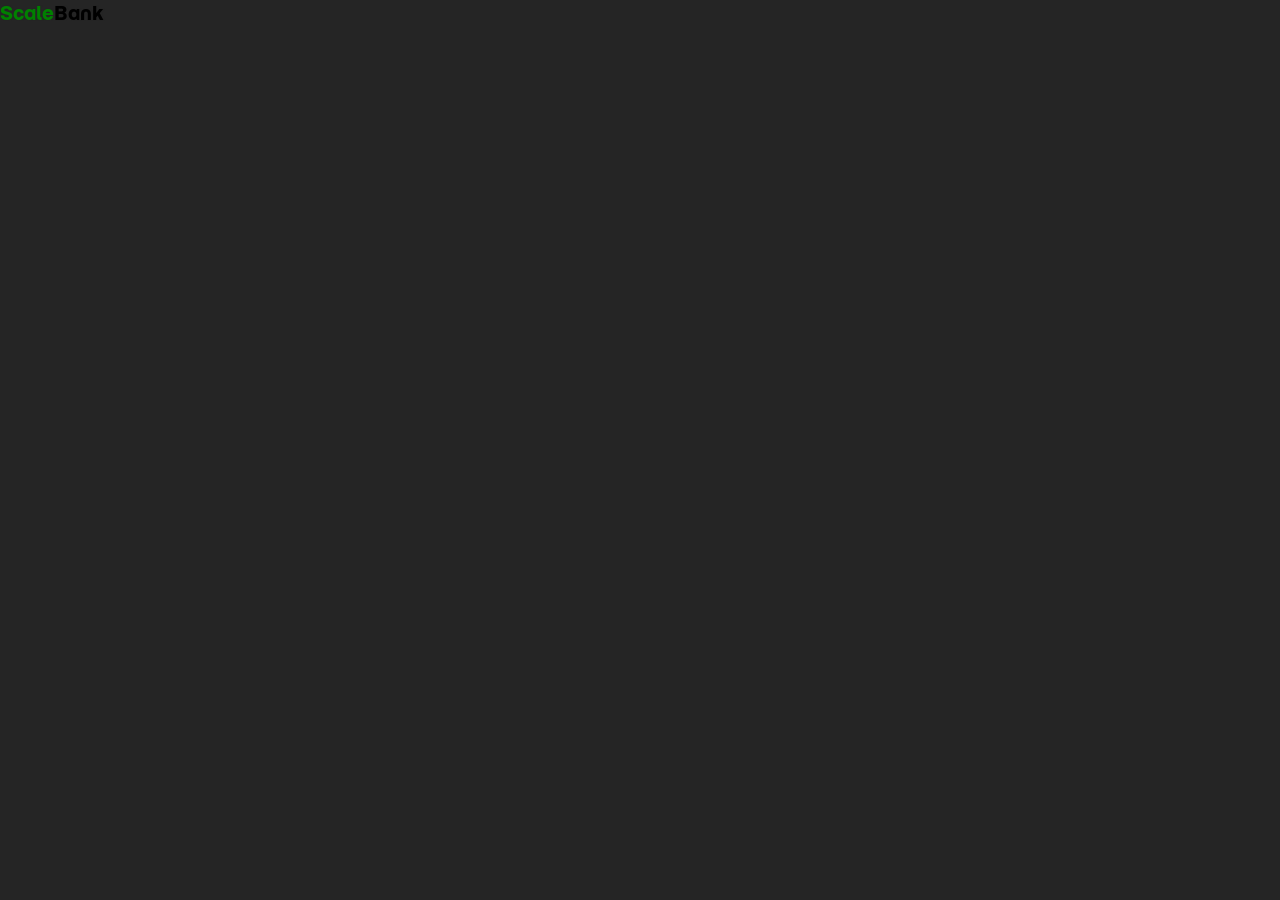
==== dashboard.html @ 094be69e "main.principal-dash" ====
<!DOCTYPE html>
<html lang="pt-br">
<head>
    <meta charset="UTF-8">
    <meta name="viewport" content="width=device-width, initial-scale=1.0">
    <title>Dashboard</title>
    <link rel="stylesheet" href="estilo/style.css">
</head>
<body>
    <main class="principal-dash">
        <aside>
            <h1 class="scalebank"><span class="scale">Scale</span>Bank</h1>
        </aside>
    </main>
</body>
</html>
---- estilo/style.css ----
@charset "utf-8";

@import url('https://fonts.googleapis.com/css2?family=Momo+Trust+Display&display=swap');

@import url('https://fonts.googleapis.com/css2?family=Science+Gothic:wght@100..900&display=swap');

:root {
    --cor1: #ffffff;
    --cor2: #000000;
    --cor3: #008000;
    --cor4: #808080;
    --cor5: #252525;
    --cor6: #002e00;

    --font-momo: 'Momo Trust Display', cursive;
    --font-goth: 'Science Gothic', cursive;
    --font-arial: Arial, Helvetica, sans-serif;
}

* {
    margin: 0;
    padding: 0;
    box-sizing: border-box;
}

header.topo {
    position: sticky;
    top: 0;
    z-index: 100;
    background-color: var(--cor1);
    box-shadow: inset 0px -1px 0px var(--cor4);
    display: flex;
    align-items: center;
    justify-content: center;
    gap: 10px;
    padding-left: 150px;
    padding-right: 150px;
}

header.topo > div.marca {
    display: flex;
    align-items: center;
    margin-right: auto;
}

h1.scalebank > span.scale {
    color: var(--cor3);
}

h1.scalebank {
    color: var(--cor2);
    font-family: var(--font-momo);
    font-size: 1.2em;
    font-weight: normal;
    text-shadow: 1px 0px 1px var(--cor5);
}

header.topo > nav.navegacao {
    display: flex;
    gap: 10px;
    
}

nav.navegacao > a {
    position: relative;
    color: var(--cor2);
    font-family: var(--font-arial);
    font-weight: bold;
    text-decoration: none;
    padding: 10px;
}

nav.navegacao > a:hover {
    color: var(--cor1);
    background-color: var(--cor4);
    border-top-left-radius: 10px;
    border-top-right-radius: 10px;
}

nav.navegacao > a::after {
    position: absolute;
    content: '';
    left: 0;
    bottom: 0;
    width: 0;
    height: 3px;
    background-color: var(--cor5);
    transition: width 0.5s ease;
}

nav.navegacao > a:hover::after {
    width: 100%;
}

header.topo div#entrar {
    background-color: black;
    text-align: center;
    display: block;
    border-radius: 5px;
    margin-left: 50px;
    width: 100px;
    padding: 8px;
    transition: background-color 0.2s ease;
}

header.topo div#entrar:hover {
    background-color: var(--cor5);
}

div#entrar a {
    color: var(--cor1);
    font-family: var(--font-arial);
    font-weight: bold;
    text-decoration: none;
}

main.principal .hero-banner{
    min-height: 100vh;
    background: var(--cor4) url('../imagens/img_atras/scalebank_negocio.jpg') top center no-repeat;
    background-size: cover;
}

section.propaganda {
    width: 50%;
    height: 300px;
    padding-top: 80px;
    padding-left: 50px;
}

section.propaganda h2 {
    color: var(--cor1);
    font-family: var(--font-arial);
    font-size: 3.5em;
    width: 500px;
    margin-bottom: 20px;
}

section.propaganda p {
    color: var(--cor1);
    font-family: var(--font-arial);
    font-size: 1.2em;
    font-weight: bold;
    line-height: 1.5em;
}

section.status {
    background-color: var(--cor2);
    display: flex;
    align-items: center;
    justify-content: center;
    gap: 15px;
    padding: 50px;
}

section.status div.dados {
    color: var(--cor1);
    text-align: center;
    font-family: var(--font-arial);
    font-weight: bold;
    border-right: 1px solid var(--cor1);
    padding-left: 50px;
    padding-right: 50px;
}

section.status h2 {
    font-size: 2em;
    padding-bottom: 10px;
}

section.tipo {
    color: var(--cor1);
    font-family: var(--font-arial);
    font-weight: bold;
    background-color: var(--cor5);
    display: flex;
    justify-content: center;
    gap: 50px;
    padding: 50px;
}

section.tipo article.card-mercado {
    background-color: var(--cor4);
    display: flex;
    justify-content: center;
    align-items: center;
    width: 350px;
    border: 1px solid var(--cor2);
    border-radius: 10px;
    padding: 20px;
}

article.card-mercado div.repre {
    background-color: var(--cor1);
    border: 1px solid var(--cor4);
    border-radius: 10px;
    text-align: center;
    margin-bottom: 20px;
}

article.card-mercado h2 {
    color: var(--cor1);
    font-family: var(--font-arial);
    font-size: 1.2em;
    font-weight: bold;
    margin-bottom: 10px;
}

article.card-mercado a {
    color: var(--cor1);
    background-color: var(--cor6);
    font-family: var(--font-arial);
    font-weight: bold;
    text-decoration: none;
    text-align: center;
    display: block;
    width: 100%;
    border-radius: 5px;
    margin-top: 20px;
    padding: 15px;
    transition: transform 0.2s ease;
}

article.card-mercado a:hover {
    background-color: var(--cor3);
    transform: translateY(-5%);
}

aside.detalhes {
    background-color: var(--cor4);
    display: flex;
    justify-content: center;
    align-items: center;
    min-height: 70vh;
    padding: 50px;
}

aside.detalhes section.exibicao {
    display: flex;
    justify-content: center;
    align-items: center;
    gap: 50px;
    width: 100%;
    height: 100%;
}

section.exibicao div#card-marca {
    display: flex;
    justify-content: center;
    align-items: center;
    width: 30vw;
    height: 40vh;
}

div#card-marca span.scale2 {
    color: var(--cor3);
    font-family: var(--font-momo);
    font-weight: bold;
}

div#card-marca p.scalebank2 {
    color: var(--cor2);
    font-family: var(--font-momo);
    font-size: 2em;
    font-weight: bold;
}

section.exibicao div#card-scalebank {
    display: flex;
    justify-content: center;
    align-items: center;
    gap: 50px;
    width: 60%;
    height: 80%;
}

div#card-scalebank article.ferramentas {
    width: 190px;
    height: 300px;
}

article.ferramentas h2 {
    color: var(--cor2);
    font-family: var(--font-arial);
    font-size: 1.2em;
    font-weight: bold;
    margin-bottom: 10px;
}

article.ferramentas nav {
    display: flex;
    flex-direction: column;
    justify-content: flex-start;
    gap: 10px;
}

article.ferramentas nav a {
    color: var(--cor2);
    font-family: var(--font-arial);
    font-size: 1.2em;
    text-decoration: none;
}

article.ferramentas nav a:hover {
    color: var(--cor1);
    text-decoration: underline;
}

footer {
    background-color: var(--cor1);
    display: flex;
    align-items: center;
    padding-top: 15px;
    padding-left: 50px;
    padding-right: 50px;
    padding-bottom: 15px;
}

footer h3 {
    color: var(--cor2);
    font-family: var(--font-momo);
    font-weight: bold;
}

footer nav.rodape {
    margin-left: auto;
}

nav.rodape a {
    color: var(--cor2);
    font-family: var(--font-arial);
    font-size: 0.8em;
    font-weight: bold;
    text-decoration: none;
    padding: 15px;
}

nav.rodape a:hover {
    color: var(--cor4);
}

/* estilo dashboard */

main.principal-dash {
    background-color: var(--cor5);
    min-height: 100vh;
}
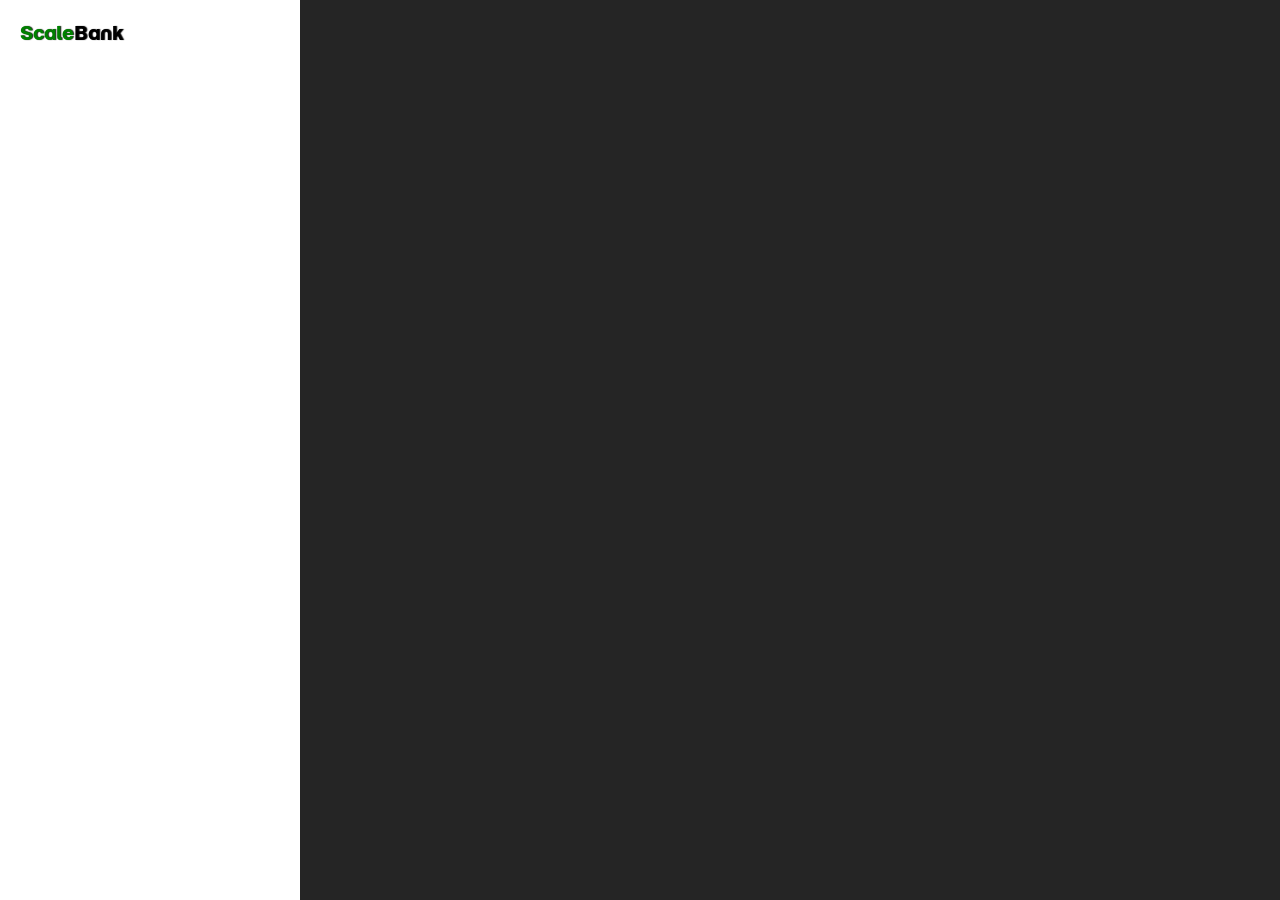
==== commit 0d437b79: "aside.nav-lado" ====
--- a/dashboard.html
+++ b/dashboard.html
@@ -8,7 +8,7 @@
 </head>
 <body>
     <main class="principal-dash">
-        <aside>
+        <aside class="nav-lado">
             <h1 class="scalebank"><span class="scale">Scale</span>Bank</h1>
         </aside>
     </main>
--- a/estilo/style.css
+++ b/estilo/style.css
@@ -343,4 +343,12 @@
 main.principal-dash {
     background-color: var(--cor5);
     min-height: 100vh;
+}
+
+main.principal-dash aside.nav-lado {
+    background-color: var(--cor1);
+    padding-top: 20px;
+    padding-left: 20px;
+    width: 300px;
+    min-height: 100vh;
 }
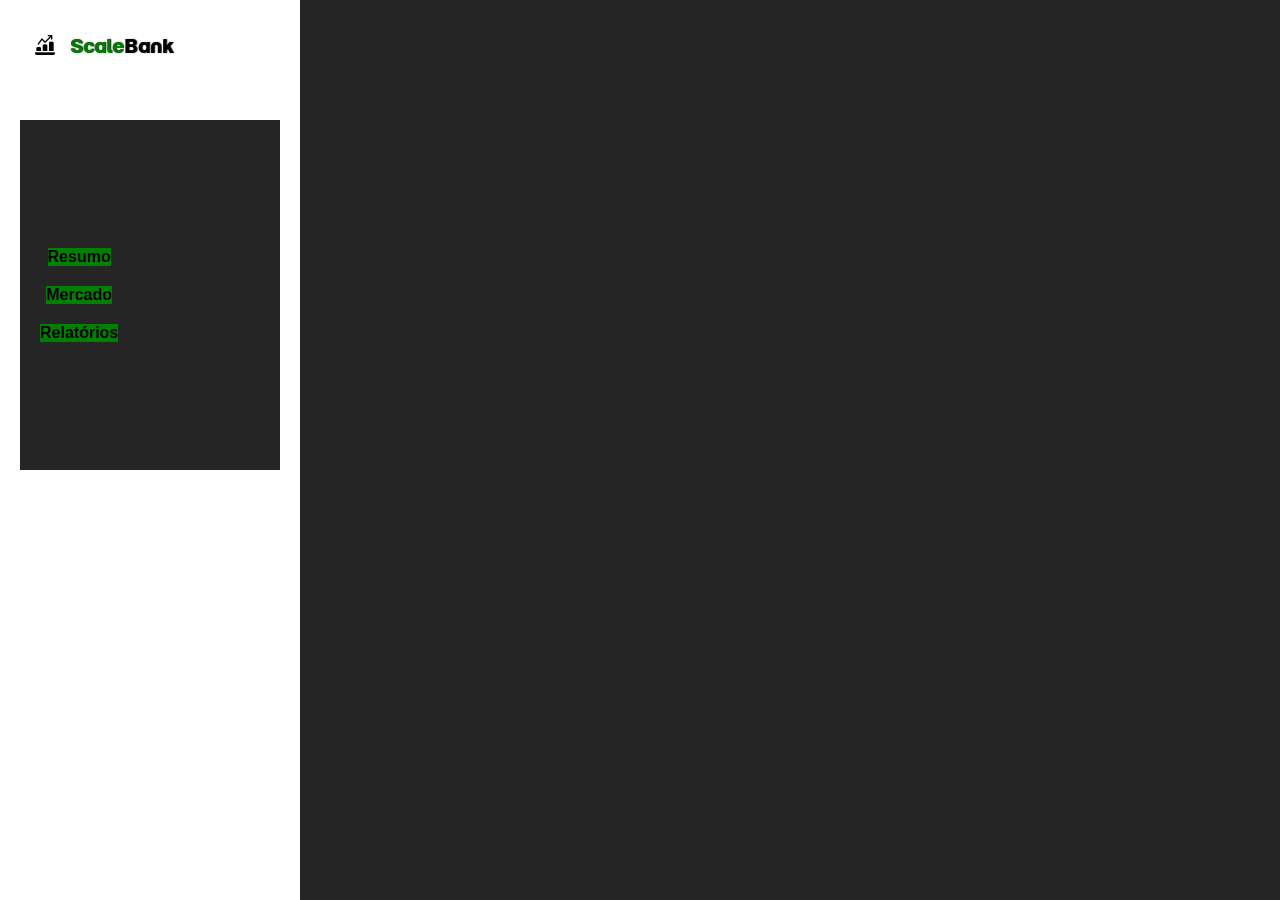
==== commit 2efbe329: "muito" ====
--- a/dashboard.html
+++ b/dashboard.html
@@ -5,11 +5,24 @@
     <meta name="viewport" content="width=device-width, initial-scale=1.0">
     <title>Dashboard</title>
     <link rel="stylesheet" href="estilo/style.css">
+    <link rel="shortcut icon" href="imagens/logo/scale.ico" type="image/x-icon">
 </head>
 <body>
     <main class="principal-dash">
         <aside class="nav-lado">
-            <h1 class="scalebank"><span class="scale">Scale</span>Bank</h1>
+
+            <div class="dash-marca">
+                <img src="imagens/logo/scale-logo.png" alt="logo ScaleBank">
+                <h1 class="scalebank"><span class="scale">Scale</span>Bank</h1>
+            </div>
+
+            <div id="fundo-link">
+                <nav>
+                    <a href="">Resumo</a>
+                    <a href="">Mercado</a>
+                    <a href="">Relatórios</a>
+                </nav>
+            </div>
         </aside>
     </main>
 </body>
--- a/estilo/style.css
+++ b/estilo/style.css
@@ -349,6 +349,37 @@
     background-color: var(--cor1);
     padding-top: 20px;
     padding-left: 20px;
+    padding-right: 20px;
     width: 300px;
     min-height: 100vh;
+}
+
+aside.nav-lado div.dash-marca {
+    display: flex;
+    justify-content: flex-start;
+    align-items: center;
+}
+
+aside.nav-lado div#fundo-link {
+    background-color: var(--cor5);
+    display: flex;
+    align-items: center;
+    height: 350px;
+    margin-top: 50px;
+    padding-left: 20px;
+}
+
+div#fundo-link nav {
+    display: flex;
+    align-items: center;
+    flex-direction: column;
+    gap: 20px;
+}
+
+div#fundo-link nav a {
+    color: var(--cor2);
+    background-color: var(--cor3);
+    font-family: var(--font-arial);
+    font-weight: bold;
+    text-decoration: none;
 }
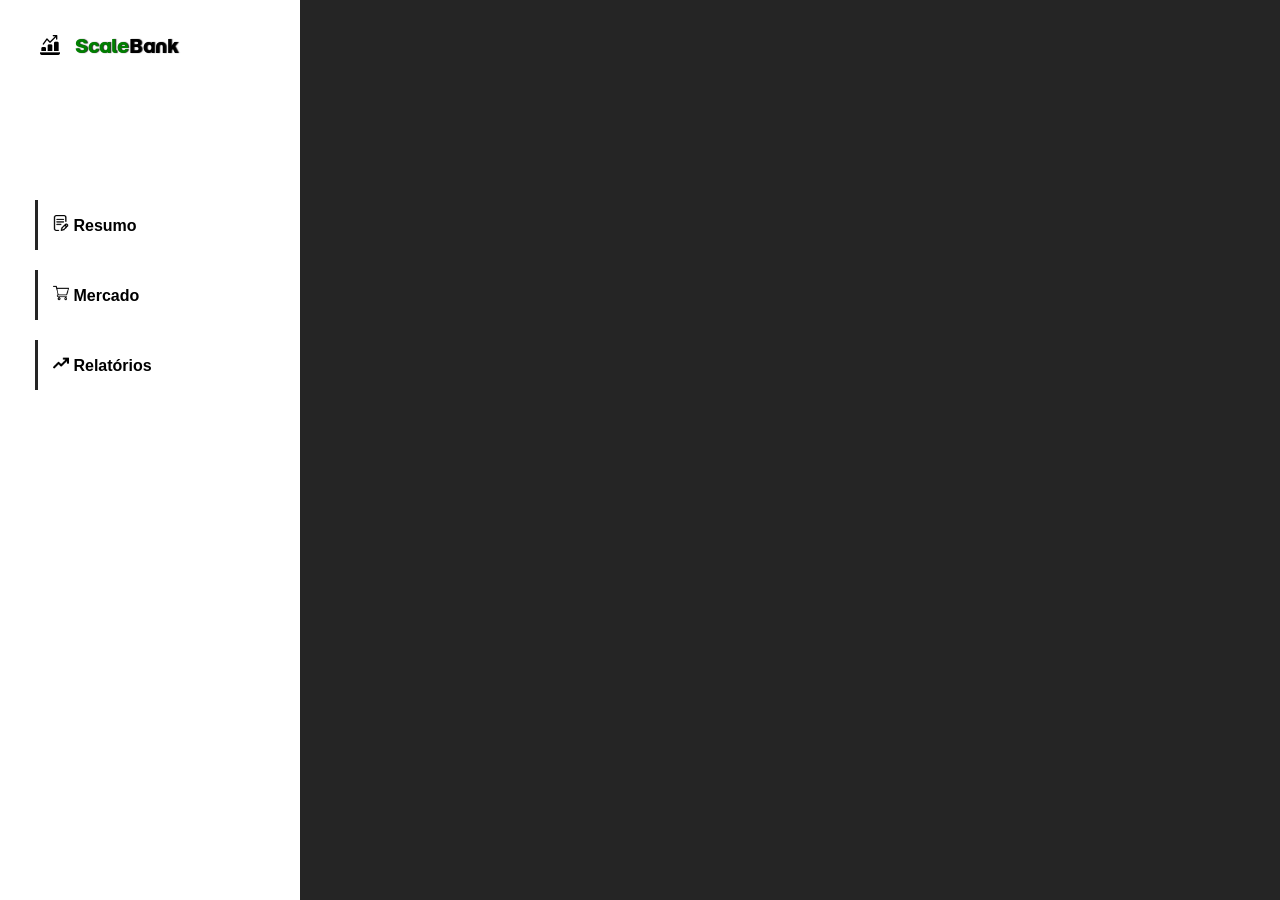
==== commit 64df4db5: "img" ====
--- a/dashboard.html
+++ b/dashboard.html
@@ -18,9 +18,9 @@
 
             <div id="fundo-link">
                 <nav>
-                    <a href="">Resumo</a>
-                    <a href="">Mercado</a>
-                    <a href="">Relatórios</a>
+                    <a href=""> <img src="paginas-dash/dash-ico/ico-resumo.png" alt="icone resumo"> Resumo </a>
+                    <a href=""> <img src="paginas-dash/dash-ico/ico-mercado.png" alt="icone mercado"> Mercado</a>
+                    <a href=""> <img src="paginas-dash/dash-ico/ico-relatorio.png" alt="icone relatorio"> Relatórios</a>
                 </nav>
             </div>
         </aside>
--- a/estilo/style.css
+++ b/estilo/style.css
@@ -348,8 +348,8 @@
 main.principal-dash aside.nav-lado {
     background-color: var(--cor1);
     padding-top: 20px;
-    padding-left: 20px;
-    padding-right: 20px;
+    padding-left: 25px;
+    padding-right: 25px;
     width: 300px;
     min-height: 100vh;
 }
@@ -361,12 +361,11 @@
 }
 
 aside.nav-lado div#fundo-link {
-    background-color: var(--cor5);
-    display: flex;
-    align-items: center;
+    display: flex;
+    align-items: center;
+    justify-content: center;
     height: 350px;
     margin-top: 50px;
-    padding-left: 20px;
 }
 
 div#fundo-link nav {
@@ -374,12 +373,42 @@
     align-items: center;
     flex-direction: column;
     gap: 20px;
+    width: 100%;
+    padding: 10px;
 }
 
 div#fundo-link nav a {
-    color: var(--cor2);
-    background-color: var(--cor3);
-    font-family: var(--font-arial);
-    font-weight: bold;
-    text-decoration: none;
+    position: relative;
+    color: var(--cor2);
+    font-family: var(--font-arial);
+    font-weight: bold;
+    text-decoration: none;
+    display: block;
+    border-left: 3px solid var(--cor5);
+    width: 100%;
+    padding: 15px;
+    transition: transform 0.5s ease;
+}
+
+div#fundo-link nav a > img {
+    width: 16px;
+    height: 16px;
+}
+
+div#fundo-link nav a:hover {
+    transform: scale(1.1, 1.1);
+    background-color: var(--cor4);
+    border-top-left-radius: 10px;
+    border-top-right-radius: 10px;
+}
+
+div#fundo-link nav a:hover::after {
+    content: '';
+    position: absolute;
+    left: 0;
+    bottom: 0;
+    width: 100%;
+    height: 2px;
+    border-radius: 10px;
+    background-color: var(--cor5);
 }
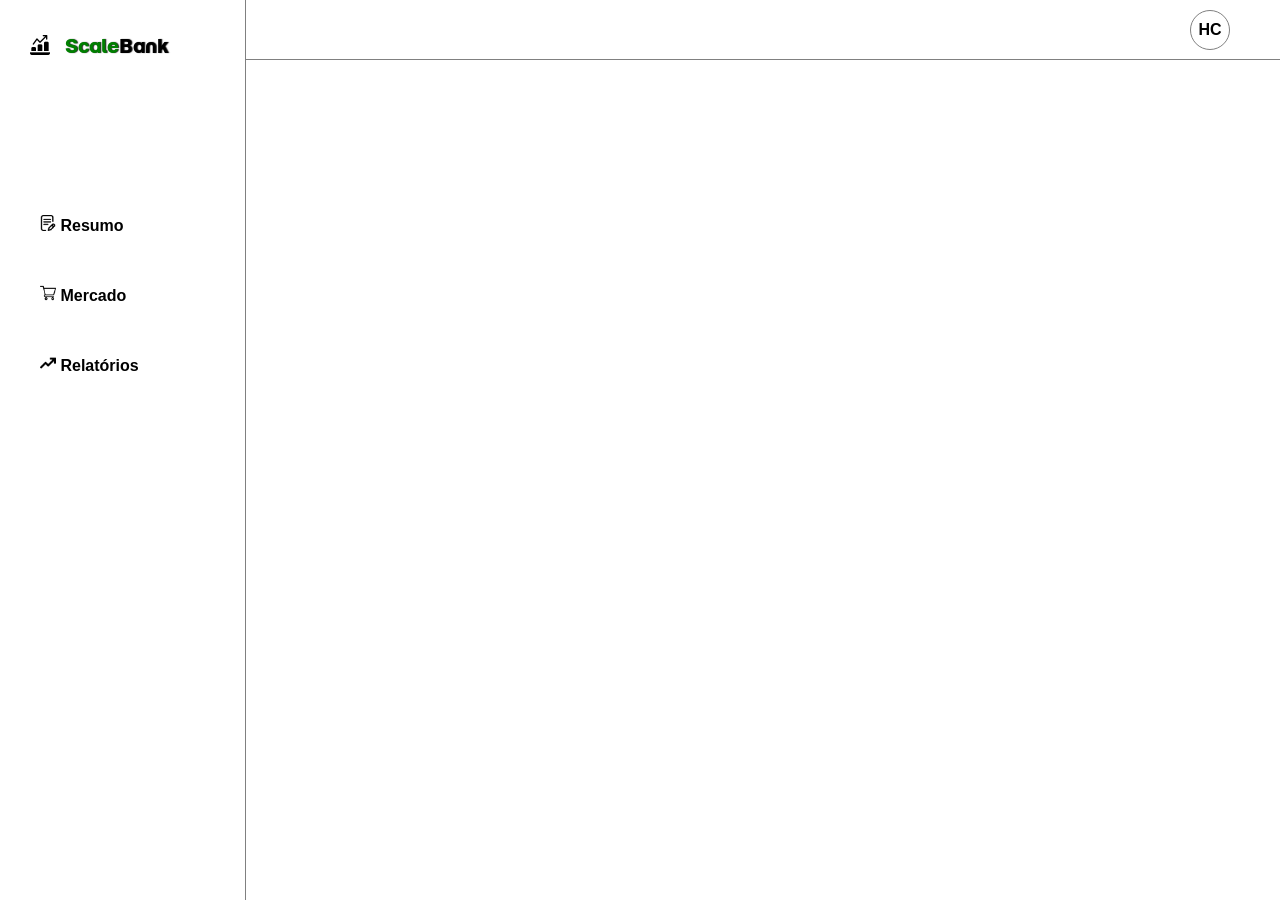
==== commit 583abb75: "header.dash-cabecalho" ====
--- a/dashboard.html
+++ b/dashboard.html
@@ -24,6 +24,12 @@
                 </nav>
             </div>
         </aside>
+
+        <header class="dash-cabecalho">
+                <div id="usuario">
+                    <h2>HC</h2>
+                </div>
+        </header>
     </main>
 </body>
 </html>
--- a/estilo/style.css
+++ b/estilo/style.css
@@ -341,15 +341,16 @@
 /* estilo dashboard */
 
 main.principal-dash {
-    background-color: var(--cor5);
-    min-height: 100vh;
+    background-color: var(--cor1);
+    display: flex;
 }
 
 main.principal-dash aside.nav-lado {
     background-color: var(--cor1);
+    border-right: 1px solid var(--cor4);
     padding-top: 20px;
-    padding-left: 25px;
-    padding-right: 25px;
+    padding-left: 15px;
+    padding-right: 15px;
     width: 300px;
     min-height: 100vh;
 }
@@ -384,10 +385,25 @@
     font-weight: bold;
     text-decoration: none;
     display: block;
-    border-left: 3px solid var(--cor5);
     width: 100%;
     padding: 15px;
-    transition: transform 0.5s ease;
+    transition: background-color 0.1s ease-out;
+}
+
+div#fundo-link nav a:hover {
+    background-color: var(--cor4);
+    border-top-right-radius: 10px;
+    border-bottom-right-radius: 10px;
+}
+
+div#fundo-link nav a:hover::after {
+    position: absolute;
+    content: '';
+    left: 0;
+    top: 0;
+    width: 2px;
+    height: 100%;
+    background-color: var(--cor5);
 }
 
 div#fundo-link nav a > img {
@@ -395,20 +411,31 @@
     height: 16px;
 }
 
-div#fundo-link nav a:hover {
-    transform: scale(1.1, 1.1);
-    background-color: var(--cor4);
-    border-top-left-radius: 10px;
-    border-top-right-radius: 10px;
-}
-
-div#fundo-link nav a:hover::after {
-    content: '';
-    position: absolute;
-    left: 0;
-    bottom: 0;
-    width: 100%;
-    height: 2px;
-    border-radius: 10px;
-    background-color: var(--cor5);
+header.dash-cabecalho {
+    background-color: var(--cor1);
+    display: flex;
+    align-items: center;
+    width: 100%;
+    height: 60px;
+    padding-right: 50px;
+    border-bottom: 1px solid var(--cor4);
+}
+
+header.dash-cabecalho div#usuario {
+    background-color: var(--cor1);
+    display: flex;
+    justify-content: center;
+    align-items: center;
+    border: 1px solid var(--cor4);
+    border-radius: 50%;
+    width: 40px;
+    height: 40px;
+    margin-left: auto;
+}
+
+header.dash-cabecalho div#usuario > h2 {
+    color: var(--cor2);
+    font-family: var(--font-arial);
+    font-size: 1em;
+    font-weight: bold;
 }
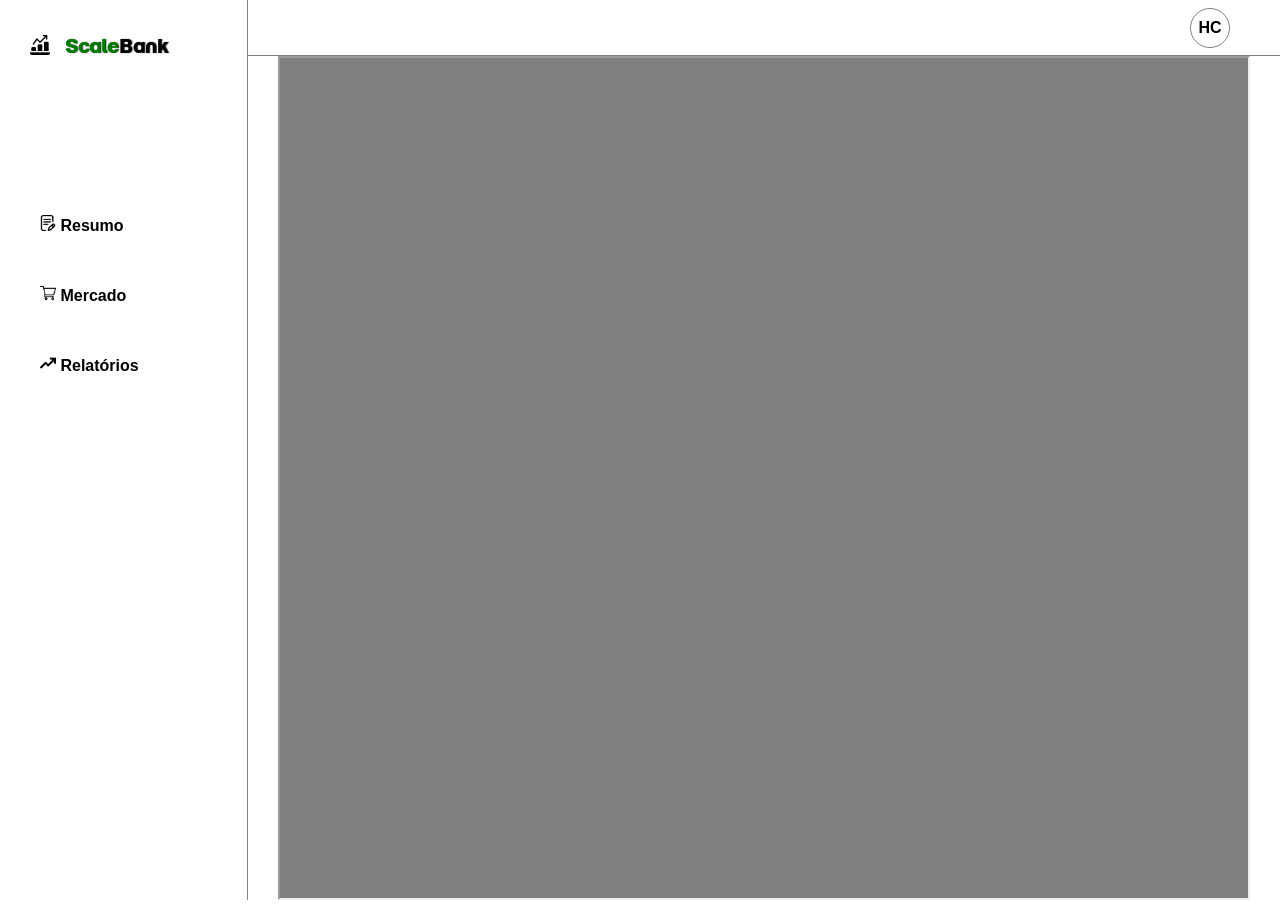
==== commit 0c245215: "iframe name" ====
--- a/dashboard.html
+++ b/dashboard.html
@@ -25,11 +25,21 @@
             </div>
         </aside>
 
-        <header class="dash-cabecalho">
-                <div id="usuario">
-                    <h2>HC</h2>
-                </div>
-        </header>
+        <section id="dash-conteudo">
+
+            <header class="dash-cabecalho">
+                    <div id="usuario">
+                        <h2>HC</h2>
+                    </div>
+            </header>
+
+            <div id="exibir">
+                <iframe src="" name="frame">
+                    seu navegador infelizmente não é compatível
+                </iframe>
+            </div>
+
+        </section>
     </main>
 </body>
 </html>
--- a/estilo/style.css
+++ b/estilo/style.css
@@ -346,6 +346,9 @@
 }
 
 main.principal-dash aside.nav-lado {
+    position: sticky;
+    top: 0;
+    z-index: 100;
     background-color: var(--cor1);
     border-right: 1px solid var(--cor4);
     padding-top: 20px;
@@ -411,11 +414,16 @@
     height: 16px;
 }
 
+section#dash-conteudo {
+    display: flex;
+    flex-direction: column;
+    width: 100%;
+}
+
 header.dash-cabecalho {
     background-color: var(--cor1);
     display: flex;
     align-items: center;
-    width: 100%;
     height: 60px;
     padding-right: 50px;
     border-bottom: 1px solid var(--cor4);
@@ -438,4 +446,17 @@
     font-family: var(--font-arial);
     font-size: 1em;
     font-weight: bold;
-}+}
+
+section#dash-conteudo div#exibir {
+    background-color: var(--cor1);
+    height: 100%;
+    padding-left: 30px;
+    padding-right: 30px;
+}
+
+div#exibir iframe {
+    background-color: var(--cor4);
+    width: 100%;
+    min-height: 100%;
+} 
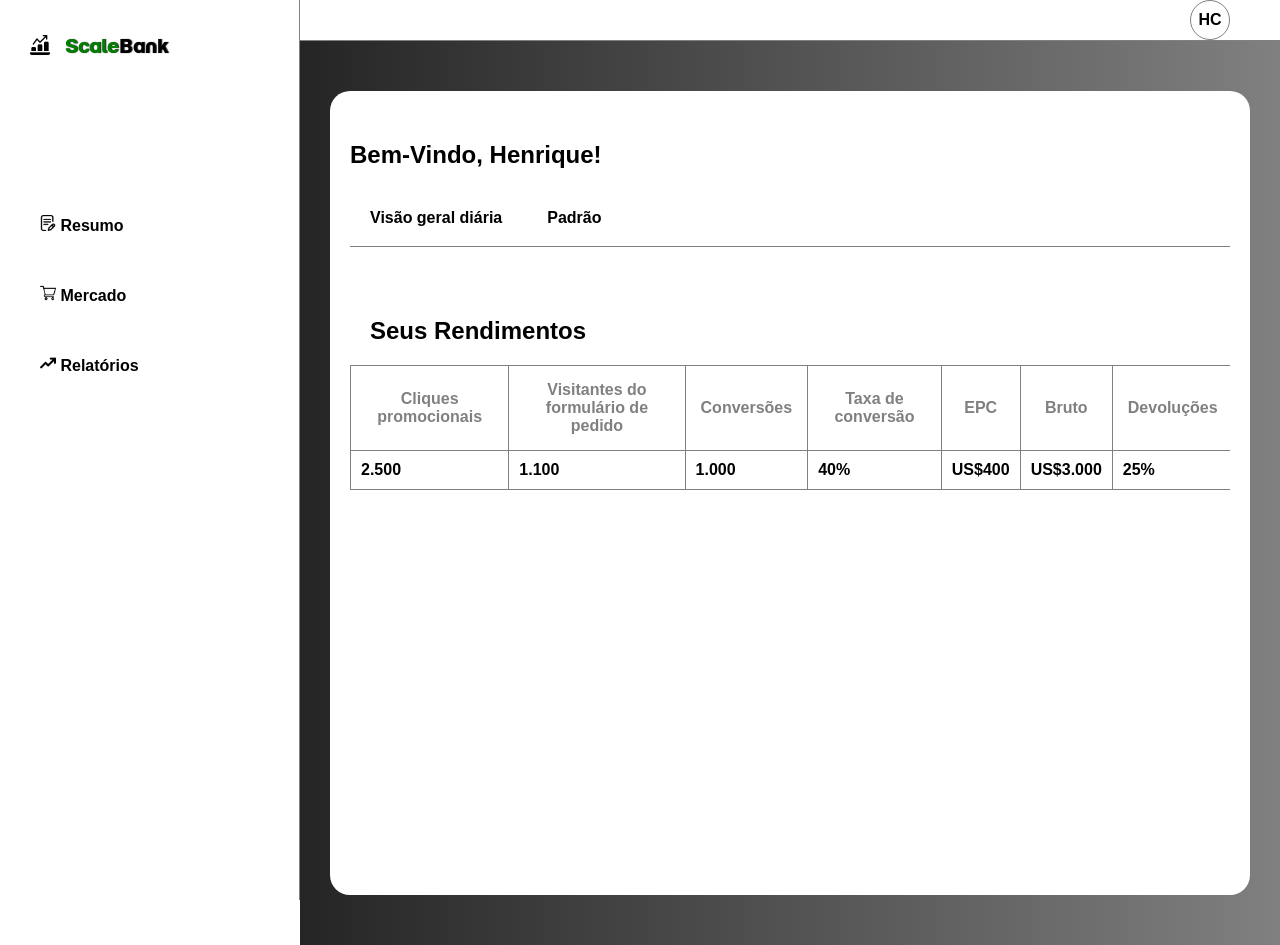
==== commit a65d9c0a: "muito" ====
--- a/dashboard.html
+++ b/dashboard.html
@@ -18,9 +18,9 @@
 
             <div id="fundo-link">
                 <nav>
-                    <a href=""> <img src="paginas-dash/dash-ico/ico-resumo.png" alt="icone resumo"> Resumo </a>
-                    <a href=""> <img src="paginas-dash/dash-ico/ico-mercado.png" alt="icone mercado"> Mercado</a>
-                    <a href=""> <img src="paginas-dash/dash-ico/ico-relatorio.png" alt="icone relatorio"> Relatórios</a>
+                    <a href="paginas-dash/resumo.html" target="frame"> <img src="paginas-dash/dash-ico/ico-resumo.png" alt="icone resumo"> Resumo </a>
+                    <a href="" target="frame"> <img src="paginas-dash/dash-ico/ico-mercado.png" alt="icone mercado"> Mercado</a>
+                    <a href="" target="frame"> <img src="paginas-dash/dash-ico/ico-relatorio.png" alt="icone relatorio"> Relatórios</a>
                 </nav>
             </div>
         </aside>
@@ -34,7 +34,7 @@
             </header>
 
             <div id="exibir">
-                <iframe src="" name="frame">
+                <iframe src="paginas-dash/resumo.html" name="frame">
                     seu navegador infelizmente não é compatível
                 </iframe>
             </div>
--- a/estilo/style.css
+++ b/estilo/style.css
@@ -341,13 +341,15 @@
 /* estilo dashboard */
 
 main.principal-dash {
-    background-color: var(--cor1);
+    background-color: var(--cor6);
+    height: 100vh;
     display: flex;
 }
 
 main.principal-dash aside.nav-lado {
-    position: sticky;
+    position: fixed;
     top: 0;
+    left: 0;
     z-index: 100;
     background-color: var(--cor1);
     border-right: 1px solid var(--cor4);
@@ -355,7 +357,7 @@
     padding-left: 15px;
     padding-right: 15px;
     width: 300px;
-    min-height: 100vh;
+    height: 100vh;
 }
 
 aside.nav-lado div.dash-marca {
@@ -418,13 +420,13 @@
     display: flex;
     flex-direction: column;
     width: 100%;
+    margin-left: 300px;
 }
 
 header.dash-cabecalho {
     background-color: var(--cor1);
     display: flex;
     align-items: center;
-    height: 60px;
     padding-right: 50px;
     border-bottom: 1px solid var(--cor4);
 }
@@ -449,14 +451,73 @@
 }
 
 section#dash-conteudo div#exibir {
-    background-color: var(--cor1);
-    height: 100%;
+    background-image: linear-gradient(to right, var(--cor5), var(--cor4));
+    flex: 1;
+    padding-top: 50px;
+    padding-bottom: 50px;
     padding-left: 30px;
     padding-right: 30px;
 }
 
 div#exibir iframe {
+    background-color: var(--cor1);
+    width: 100%;
+    height: 100%;
+    min-height: 800px;
+    border: none;
+    border-radius: 20px;
+    padding-top: 50px;
+    padding-left: 20px;
+    padding-right: 20px;
+}
+
+/* resumo.html */
+
+header.cabecalho-resumo h1 {
+    color: var(--cor2);
+    font-family: var(--font-arial);
+    font-size: 1.5em;
+    font-weight: bold;
+    margin-bottom: 20px;
+}
+
+nav.navegacao-resumo {
+    display: flex;
+    align-items: center;
+    gap: 5px;
+    position: relative;
+}
+
+nav.navegacao-resumo::after {
+    content: '';
+    position: absolute;
+    left: 0;
+    bottom: 0;
+    width: 100%;
+    height: 1px;
     background-color: var(--cor4);
-    width: 100%;
-    min-height: 100%;
-} +
+}
+
+nav.navegacao-resumo a {
+    color: var(--cor2);
+    font-family: var(--font-arial);
+    font-weight: bold;
+    text-decoration: none;
+    padding: 20px;
+}
+
+nav.navegacao-resumo a:hover {
+    color: var(--cor3);
+    position: relative;
+}
+
+nav.navegacao-resumo a:hover::after {
+    content: '';
+    position: absolute;
+    left: 0;
+    bottom: 0;
+    width: 100%;
+    height: 3px;
+    background-color: var(--cor6);
+}
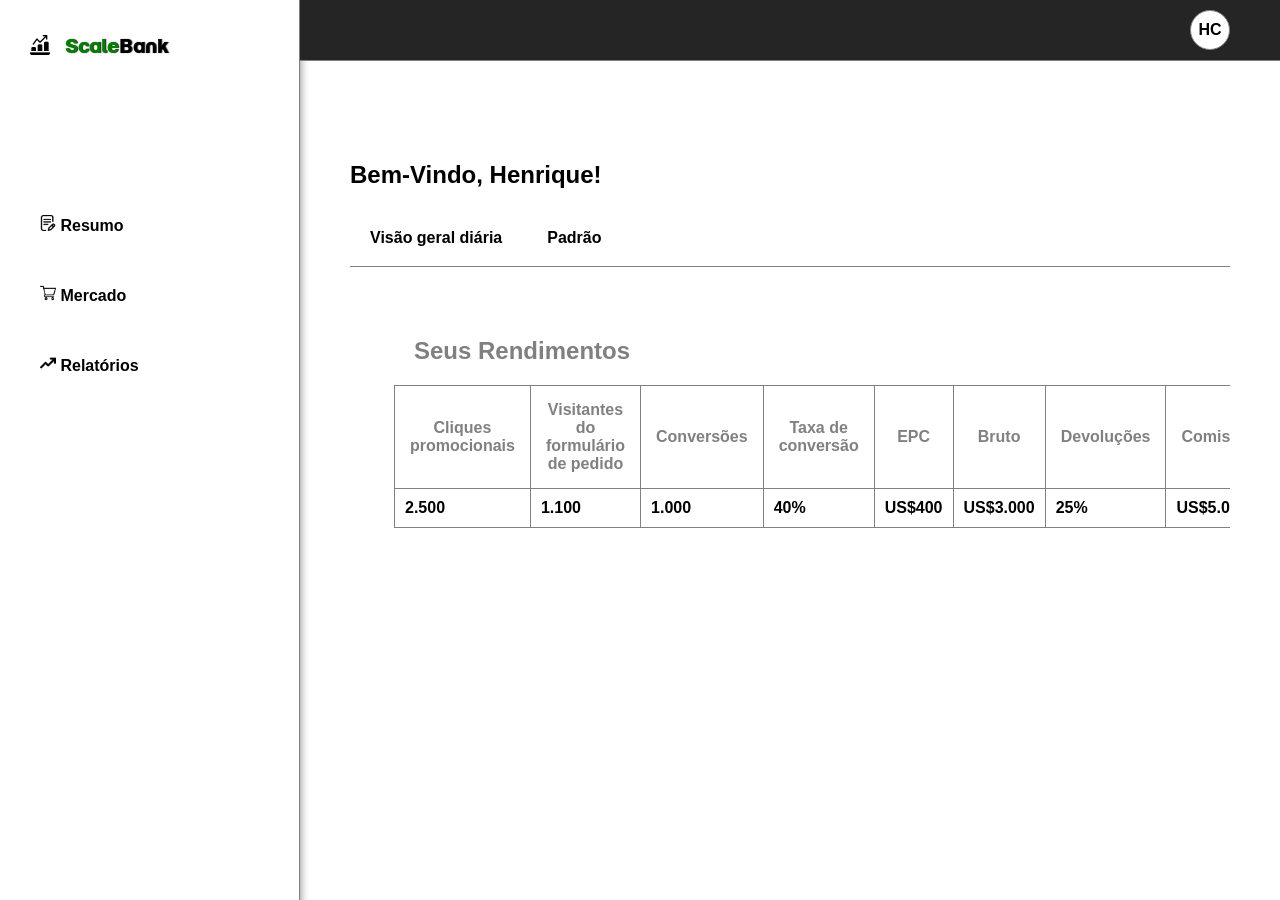
==== commit 638bb51a: "target:frame" ====
--- a/dashboard.html
+++ b/dashboard.html
@@ -19,7 +19,7 @@
             <div id="fundo-link">
                 <nav>
                     <a href="paginas-dash/resumo.html" target="frame"> <img src="paginas-dash/dash-ico/ico-resumo.png" alt="icone resumo"> Resumo </a>
-                    <a href="" target="frame"> <img src="paginas-dash/dash-ico/ico-mercado.png" alt="icone mercado"> Mercado</a>
+                    <a href="paginas-dash/mercado.html"> <img src="paginas-dash/dash-ico/ico-mercado.png" alt="icone mercado"> Mercado</a>
                     <a href="" target="frame"> <img src="paginas-dash/dash-ico/ico-relatorio.png" alt="icone relatorio"> Relatórios</a>
                 </nav>
             </div>
--- a/estilo/style.css
+++ b/estilo/style.css
@@ -28,7 +28,7 @@
     top: 0;
     z-index: 100;
     background-color: var(--cor1);
-    box-shadow: inset 0px -1px 0px var(--cor4);
+    box-shadow: inset 0px -1px 1px var(--cor4);
     display: flex;
     align-items: center;
     justify-content: center;
@@ -58,7 +58,6 @@
 header.topo > nav.navegacao {
     display: flex;
     gap: 10px;
-    
 }
 
 nav.navegacao > a {
@@ -114,6 +113,55 @@
     text-decoration: none;
 }
 
+@media (max-width: 600px) {
+    header.topo {
+        gap: 0px;
+        padding: 5px;
+        padding-left: 10px;
+        padding-right: 10px;
+    }
+
+    h1.scalebank {
+        font-size: 0.8em;
+    }
+
+    header.topo div.marca > img {
+        width: 35px;
+        height: 35px;
+    }
+
+    header.topo > nav.navegacao {
+        gap: 0;
+    }
+
+    nav.navegacao > a {
+        font-size: 0.7em;
+        padding: 5px;
+    }
+
+    nav.navegacao > a:hover {
+        color: var(--cor2);
+        background-color: transparent;
+    }
+
+    nav.navegacao > a::after {
+        content: none;
+    }
+
+    header.topo div#entrar {
+        padding: 5px;
+        margin-left: 0;
+    }
+
+    header.topo div#entrar:hover {
+        background-color: var(--cor2);
+    }
+
+    div#entrar a {
+        font-size: 0.9em;
+    }
+}
+
 main.principal .hero-banner{
     min-height: 100vh;
     background: var(--cor4) url('../imagens/img_atras/scalebank_negocio.jpg') top center no-repeat;
@@ -141,6 +189,57 @@
     font-size: 1.2em;
     font-weight: bold;
     line-height: 1.5em;
+    margin-bottom: 50px;
+}
+
+section.propaganda a {
+    color: var(--cor1);
+    background-color: var(--cor5);
+    font-family: var(--font-arial);
+    font-weight: bold;
+    border-radius: 5px;
+    text-decoration: none;
+    padding: 15px;
+}
+
+section.propaganda a:hover {
+    background-color: var(--cor4);
+}
+
+@media (max-width: 600px) {
+    section.propaganda {
+        display: flex;
+        flex-direction: column;
+        align-items: center;
+        width: 100%;
+        height: 60vh;
+        padding-top: 50px;
+        padding-left: 20px;
+        padding-right: 20px;
+    }
+
+    section.propaganda h2 {
+        font-size: 2em;
+        text-align: center;
+        margin-bottom: 15px;
+        width: 300px;
+    }
+
+    section.propaganda p {
+        font-size: 1em;
+        text-align: center;
+        margin-bottom: 50px;
+        width: 100%;
+    }
+
+    section.propaganda a {
+        text-align: center;
+        width: 100%;
+    }
+
+    section.propaganda a:hover {
+        background-color: var(--cor5);
+    }
 }
 
 section.status {
@@ -165,6 +264,29 @@
 section.status h2 {
     font-size: 2em;
     padding-bottom: 10px;
+}
+
+@media (max-width: 600px) {
+    section.status {
+        flex-direction: column;
+        gap: 0;
+        padding-top: 10px;
+        padding-left: 20px;
+        padding-right: 20px;
+        padding-bottom: 10px;
+    }
+
+    section.status div.dados {
+        font-size: 0.8em;
+        border-right: none;
+        padding-top: 20px;
+        padding-bottom: 20px;
+        width: 100%;
+    }
+
+    section.status div#linha {
+        border-bottom: 1px solid var(--cor4);
+    }
 }
 
 section.tipo {
@@ -225,6 +347,18 @@
     transform: translateY(-5%);
 }
 
+@media (max-width: 600px) {
+    section.tipo {
+        flex-direction: column;
+        align-items: center;
+    }
+
+    article.card-mercado a:hover {
+        background-color: var(--cor6);
+        transform: none;
+    }
+}
+
 aside.detalhes {
     background-color: var(--cor4);
     display: flex;
@@ -279,7 +413,7 @@
 }
 
 article.ferramentas h2 {
-    color: var(--cor2);
+    color: var(--cor5);
     font-family: var(--font-arial);
     font-size: 1.2em;
     font-weight: bold;
@@ -305,43 +439,56 @@
     text-decoration: underline;
 }
 
-footer {
+@media (max-width: 600px) {
+    aside.detalhes {
+        padding: 0;
+    }
+
+    aside.detalhes section.exibicao {
+        flex-direction: column;
+        gap: 0;
+    }
+
+    section.exibicao div#card-marca {
+        justify-content: flex-start;
+        padding-left: 10px;
+        width: 100%;
+        height: 100px;
+    }
+
+    div#card-marca p.scalebank2 {
+        font-size: 1.5em;
+    }
+
+    section.exibicao div#card-scalebank {
+        align-items: flex-start;
+        flex-direction: column;
+        gap: 0;
+        width: 100%;
+    }
+
+    div#card-scalebank article.ferramentas {
+
+        width: 300px;
+        height: 200px;
+        margin-left: 20px;
+    }
+
+    article.ferramentas nav a {
+        font-weight: bold;
+        font-size: 0.8em;
+    }
+
+    article.ferramentas nav a:hover {
+        color: var(--cor2);
+        text-decoration: none;
+    }
+}
+
+/* estilo dashboard */
+
+main.principal-dash {
     background-color: var(--cor1);
-    display: flex;
-    align-items: center;
-    padding-top: 15px;
-    padding-left: 50px;
-    padding-right: 50px;
-    padding-bottom: 15px;
-}
-
-footer h3 {
-    color: var(--cor2);
-    font-family: var(--font-momo);
-    font-weight: bold;
-}
-
-footer nav.rodape {
-    margin-left: auto;
-}
-
-nav.rodape a {
-    color: var(--cor2);
-    font-family: var(--font-arial);
-    font-size: 0.8em;
-    font-weight: bold;
-    text-decoration: none;
-    padding: 15px;
-}
-
-nav.rodape a:hover {
-    color: var(--cor4);
-}
-
-/* estilo dashboard */
-
-main.principal-dash {
-    background-color: var(--cor6);
     height: 100vh;
     display: flex;
 }
@@ -416,6 +563,53 @@
     height: 16px;
 }
 
+@media (max-width: 600px) {
+    main.principal-dash aside.nav-lado {
+        padding-left: 5px;
+        padding-right: 5px;
+        width: 100px;
+    }
+
+    aside.nav-lado div.dash-marca {
+        justify-content: center;
+    }
+
+    div.dash-marca h1 {
+        font-size: 0.6em;
+    }
+
+    div.dash-marca img {
+        width: 40px;
+    }
+
+    div#fundo-link nav {
+        padding: 5px;
+    }
+
+    div#fundo-link nav a {
+        background-color: var(--cor4);
+        font-size: 0.5em;
+        text-align: center;
+        border-left: 1px solid var(--cor5);
+        border-top-right-radius: 10px;
+        border-bottom-right-radius: 10px;
+        padding: 10px;
+    }
+
+    div#fundo-link nav a:hover {
+        background-color: var(--cor4);
+    }
+
+    div#fundo-link nav a:hover::after {
+        content: none;
+    }
+
+    div#fundo-link nav a > img {
+        width: 10px;
+        height: 10px;
+    }
+}
+
 section#dash-conteudo {
     display: flex;
     flex-direction: column;
@@ -424,9 +618,10 @@
 }
 
 header.dash-cabecalho {
-    background-color: var(--cor1);
-    display: flex;
-    align-items: center;
+    background-color: var(--cor5);
+    display: flex;
+    align-items: center;
+    padding: 10px;
     padding-right: 50px;
     border-bottom: 1px solid var(--cor4);
 }
@@ -451,7 +646,8 @@
 }
 
 section#dash-conteudo div#exibir {
-    background-image: linear-gradient(to right, var(--cor5), var(--cor4));
+    background-color: var(--cor1);
+    box-shadow: inset 10px 0px 10px -10px var(--cor4);
     flex: 1;
     padding-top: 50px;
     padding-bottom: 50px;
@@ -462,13 +658,48 @@
 div#exibir iframe {
     background-color: var(--cor1);
     width: 100%;
-    height: 100%;
-    min-height: 800px;
+    min-height: 650px;
     border: none;
-    border-radius: 20px;
     padding-top: 50px;
     padding-left: 20px;
     padding-right: 20px;
+}
+
+@media (max-width: 600px) {
+
+    section#dash-conteudo {
+        margin-left: 100px;
+    }
+
+    section#dash-conteudo {
+        margin-left: 60px;
+    }
+
+    header.dash-cabecalho {
+        padding: 5px;
+        padding-right: 15px;
+    }
+
+    header.dash-cabecalho div#usuario {
+        width: 30px;
+        height: 30px;
+    }
+
+    header.dash-cabecalho div#usuario > h2 {
+        font-size: 0.8em;
+    }
+
+    section#dash-conteudo div#exibir {
+        padding-top: 0;
+        padding-bottom: 0;
+        padding-right: 0;
+    }
+
+    div#exibir iframe {
+        background-color: var(--cor1);
+        padding-top: 25px;
+        padding-right: 10px;
+    }
 }
 
 /* resumo.html */
@@ -520,4 +751,85 @@
     width: 100%;
     height: 3px;
     background-color: var(--cor6);
+}
+
+@media (max-width: 600px) {
+    header.cabecalho-resumo h1 {
+        font-size: 1em;
+    }
+
+    nav.navegacao-resumo a {
+        color: var(--cor3);
+        font-size: 0.7em;
+        padding: 10px;
+    }
+
+    nav.navegacao-resumo a:hover {
+        position: relative;
+        color: var(--cor3);
+    } 
+
+    nav.navegacao-resumo a::after {
+        content: '';
+        position: absolute;
+        left: 0;
+        bottom: 0;
+        width: 100%;
+        height: 3px;
+        background-color: var(--cor6);
+    }
+}
+
+footer {
+    background-color: var(--cor1);
+    display: flex;
+    align-items: center;
+    padding-top: 15px;
+    padding-left: 50px;
+    padding-right: 50px;
+    padding-bottom: 15px;
+}
+
+footer h3 {
+    color: var(--cor2);
+    font-family: var(--font-momo);
+    font-weight: bold;
+}
+
+footer nav.rodape {
+    margin-left: auto;
+}
+
+nav.rodape a {
+    color: var(--cor2);
+    font-family: var(--font-arial);
+    font-size: 0.8em;
+    font-weight: bold;
+    text-decoration: none;
+    padding: 15px;
+}
+
+nav.rodape a:hover {
+    color: var(--cor4);
+}
+
+@media (max-width: 600px) {
+    footer {
+        padding: 10px;
+        padding-left: 5px;
+        padding-right: 0;
+    }
+
+    footer h3 {
+        font-size: 0.8em;
+    }
+
+    nav.rodape a {
+        font-size: 0.6em;
+        padding: 5px;
+    }
+
+    nav.rodape a:hover {
+        color: var(--cor2);
+    }
 }
